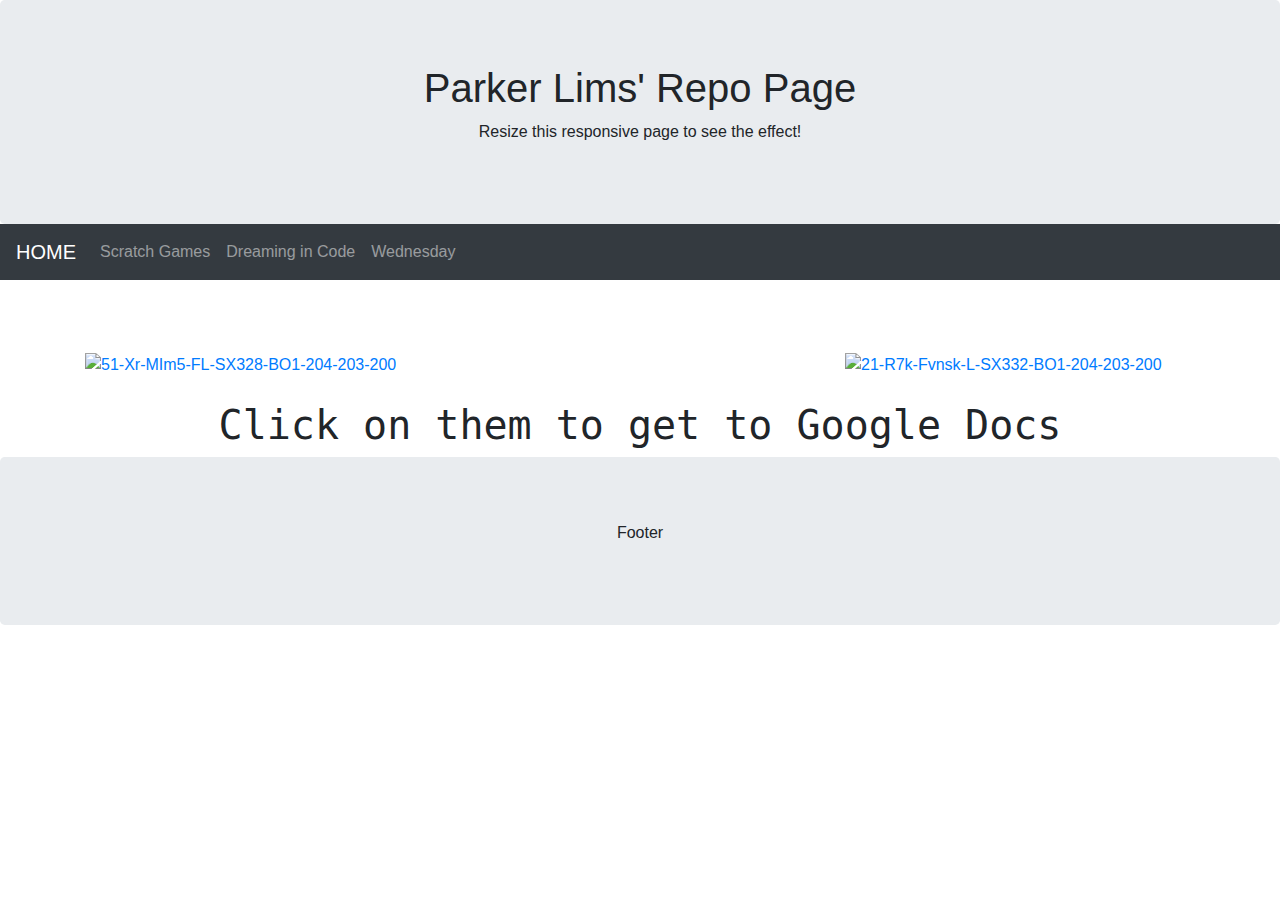
==== Books/index.html @ 56fb5fdc "Added book page" ====
<!DOCTYPE html>
<html lang="en">
<head>
  <title>plim14.github.io Repo</title>
  <meta charset="utf-8">
  <meta name="viewport" content="width=device-width, initial-scale=1">
  <link rel="stylesheet" href="https://maxcdn.bootstrapcdn.com/bootstrap/4.3.1/css/bootstrap.min.css">
  <script src="https://ajax.googleapis.com/ajax/libs/jquery/3.4.1/jquery.min.js"></script>
  <script src="https://cdnjs.cloudflare.com/ajax/libs/popper.js/1.14.7/umd/popper.min.js"></script>
  <script src="https://maxcdn.bootstrapcdn.com/bootstrap/4.3.1/js/bootstrap.min.js"></script>
  <style>
  .fakeimg {
    height: 200px;
    background: #aaa;
  }

  .container {
    
}

  </style>
</head>
  
<div class="jumbotron text-center" style="margin-bottom:0">
  <h1>Parker Lims' Repo Page</h1>
  <p>Resize this responsive page to see the effect!</p> 
</div>

<nav class="navbar navbar-expand-sm bg-dark navbar-dark">
    <a class="navbar-brand" href="/Users/Parker/Documents/Computer Science/CS 160 Shit/plim14.github.io/index.html">HOME</a>

  <button class="navbar-toggler" type="button" data-toggle="collapse" data-target="#collapsibleNavbar">
    <span class="navbar-toggler-icon"></span>
  </button>

  <div class="collapse navbar-collapse" id="collapsibleNavbar">
    <ul class="navbar-nav">

     <li class="nav-item">
        <a class="nav-link" href="/Users/Parker/Documents/Computer Science/CS 160 Shit/plim14.github.io/Scratch Games/index.html">Scratch Games</a>
      </li>    

      <li class="nav-item">
        <a class="nav-link" href="https://docs.google.com/document/d/1iOKcjdBP1yWpkn1FX1VtcceueUrM7p3Fw9lzWzFoSVM/edit?usp=sharing">Dreaming in Code</a>
      </li>

      <li class="nav-item">
          <a class="nav-link" href="Wednesday/index.html">Wednesday</a>
        </li>

    </ul>
  </div>  
</nav>

<br>
<br>
<br>
  <div class="container">
    <div class="row">

      <div class="col-sm-8">
        <a href="https://docs.google.com/document/d/1iOKcjdBP1yWpkn1FX1VtcceueUrM7p3Fw9lzWzFoSVM/edit"target="_blank"><img src="https://i.ibb.co/Sx11rXC/51-Xr-MIm5-FL-SX328-BO1-204-203-200.jpg" alt="51-Xr-MIm5-FL-SX328-BO1-204-203-200" border="0"></a>
      </div>
      <div class="col">
        <a href="https://docs.google.com/document/d/1_imuZa-ud-BaZtpIZwkk4TOXnFOSrbqSRXhot-Xm_wA/edit?usp=sharing"target="_blank"><img src="https://i.ibb.co/YQWfncm/21-R7k-Fvnsk-L-SX332-BO1-204-203-200.jpg" alt="21-R7k-Fvnsk-L-SX332-BO1-204-203-200" border="0"></a>
      </div>
    </div>

    <br>
    <h1 style="font-family:monospace;text-align:center;">Click on them to get to Google Docs</h1>

     </div>
  </div>
</div>

<div class="jumbotron text-center" style="margin-bottom:0">
  <p>Footer</p>
</div>

</body>
</html>
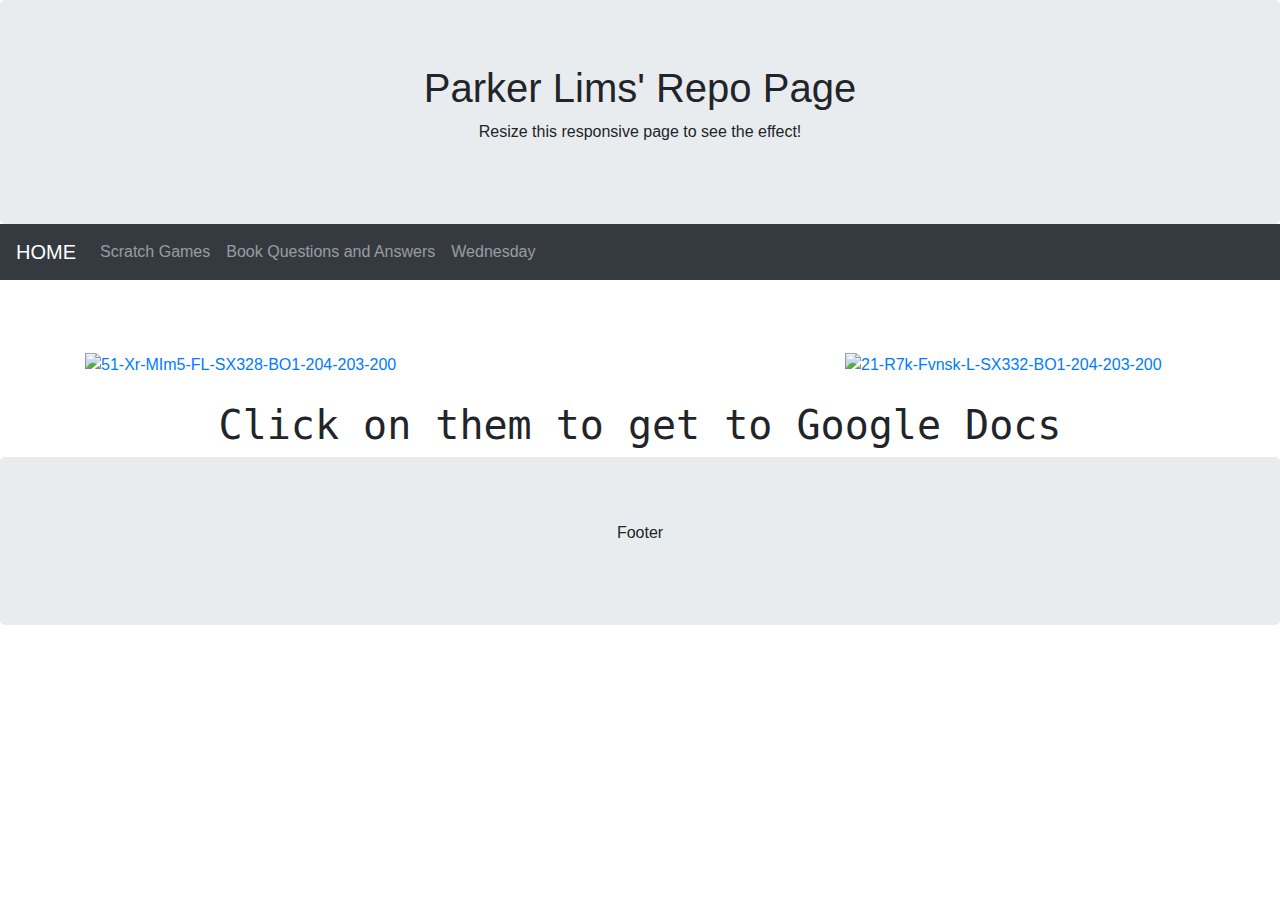
==== commit 277f39d6: "Testing to make sure links work" ====
--- a/Books/index.html
+++ b/Books/index.html
@@ -1,81 +1,81 @@
-<!DOCTYPE html>
-<html lang="en">
-<head>
-  <title>plim14.github.io Repo</title>
-  <meta charset="utf-8">
-  <meta name="viewport" content="width=device-width, initial-scale=1">
-  <link rel="stylesheet" href="https://maxcdn.bootstrapcdn.com/bootstrap/4.3.1/css/bootstrap.min.css">
-  <script src="https://ajax.googleapis.com/ajax/libs/jquery/3.4.1/jquery.min.js"></script>
-  <script src="https://cdnjs.cloudflare.com/ajax/libs/popper.js/1.14.7/umd/popper.min.js"></script>
-  <script src="https://maxcdn.bootstrapcdn.com/bootstrap/4.3.1/js/bootstrap.min.js"></script>
-  <style>
-  .fakeimg {
-    height: 200px;
-    background: #aaa;
-  }
-
-  .container {
-    
-}
-
-  </style>
-</head>
-  
-<div class="jumbotron text-center" style="margin-bottom:0">
-  <h1>Parker Lims' Repo Page</h1>
-  <p>Resize this responsive page to see the effect!</p> 
-</div>
-
-<nav class="navbar navbar-expand-sm bg-dark navbar-dark">
-    <a class="navbar-brand" href="/Users/Parker/Documents/Computer Science/CS 160 Shit/plim14.github.io/index.html">HOME</a>
-
-  <button class="navbar-toggler" type="button" data-toggle="collapse" data-target="#collapsibleNavbar">
-    <span class="navbar-toggler-icon"></span>
-  </button>
-
-  <div class="collapse navbar-collapse" id="collapsibleNavbar">
-    <ul class="navbar-nav">
-
-     <li class="nav-item">
-        <a class="nav-link" href="/Users/Parker/Documents/Computer Science/CS 160 Shit/plim14.github.io/Scratch Games/index.html">Scratch Games</a>
-      </li>    
-
-      <li class="nav-item">
-        <a class="nav-link" href="https://docs.google.com/document/d/1iOKcjdBP1yWpkn1FX1VtcceueUrM7p3Fw9lzWzFoSVM/edit?usp=sharing">Dreaming in Code</a>
-      </li>
-
-      <li class="nav-item">
-          <a class="nav-link" href="Wednesday/index.html">Wednesday</a>
-        </li>
-
-    </ul>
-  </div>  
-</nav>
-
-<br>
-<br>
-<br>
-  <div class="container">
-    <div class="row">
-
-      <div class="col-sm-8">
-        <a href="https://docs.google.com/document/d/1iOKcjdBP1yWpkn1FX1VtcceueUrM7p3Fw9lzWzFoSVM/edit"target="_blank"><img src="https://i.ibb.co/Sx11rXC/51-Xr-MIm5-FL-SX328-BO1-204-203-200.jpg" alt="51-Xr-MIm5-FL-SX328-BO1-204-203-200" border="0"></a>
-      </div>
-      <div class="col">
-        <a href="https://docs.google.com/document/d/1_imuZa-ud-BaZtpIZwkk4TOXnFOSrbqSRXhot-Xm_wA/edit?usp=sharing"target="_blank"><img src="https://i.ibb.co/YQWfncm/21-R7k-Fvnsk-L-SX332-BO1-204-203-200.jpg" alt="21-R7k-Fvnsk-L-SX332-BO1-204-203-200" border="0"></a>
-      </div>
-    </div>
-
-    <br>
-    <h1 style="font-family:monospace;text-align:center;">Click on them to get to Google Docs</h1>
-
-     </div>
-  </div>
-</div>
-
-<div class="jumbotron text-center" style="margin-bottom:0">
-  <p>Footer</p>
-</div>
-
-</body>
-</html>
+<!DOCTYPE html>
+<html lang="en">
+<head>
+  <title>plim14.github.io Repo</title>
+  <meta charset="utf-8">
+  <meta name="viewport" content="width=device-width, initial-scale=1">
+  <link rel="stylesheet" href="https://maxcdn.bootstrapcdn.com/bootstrap/4.3.1/css/bootstrap.min.css">
+  <script src="https://ajax.googleapis.com/ajax/libs/jquery/3.4.1/jquery.min.js"></script>
+  <script src="https://cdnjs.cloudflare.com/ajax/libs/popper.js/1.14.7/umd/popper.min.js"></script>
+  <script src="https://maxcdn.bootstrapcdn.com/bootstrap/4.3.1/js/bootstrap.min.js"></script>
+  <style>
+  .fakeimg {
+    height: 200px;
+    background: #aaa;
+  }
+
+  .container {
+    
+}
+
+  </style>
+</head>
+  
+<div class="jumbotron text-center" style="margin-bottom:0">
+  <h1>Parker Lims' Repo Page</h1>
+  <p>Resize this responsive page to see the effect!</p> 
+</div>
+
+<nav class="navbar navbar-expand-sm bg-dark navbar-dark">
+    <a class="navbar-brand" href="../index.html">HOME</a>
+
+  <button class="navbar-toggler" type="button" data-toggle="collapse" data-target="#collapsibleNavbar">
+    <span class="navbar-toggler-icon"></span>
+  </button>
+
+  <div class="collapse navbar-collapse" id="collapsibleNavbar">
+    <ul class="navbar-nav">
+
+     <li class="nav-item">
+        <a class="nav-link" href="file:///C:/CS/Repo/plim14.github.io/Scratch%20Games/index.html">Scratch Games</a>
+      </li>    
+
+      <li class="nav-item">
+        <a class="nav-link" href="#">Book Questions and Answers</a>
+      </li>
+
+      <li class="nav-item">
+          <a class="nav-link" href="Wednesday/index.html">Wednesday</a>
+        </li>
+
+    </ul>
+  </div>  
+</nav>
+
+<br>
+<br>
+<br>
+  <div class="container">
+    <div class="row">
+
+      <div class="col-sm-8">
+        <a href="https://docs.google.com/document/d/1iOKcjdBP1yWpkn1FX1VtcceueUrM7p3Fw9lzWzFoSVM/edit"target="_blank"><img src="https://i.ibb.co/Sx11rXC/51-Xr-MIm5-FL-SX328-BO1-204-203-200.jpg" alt="51-Xr-MIm5-FL-SX328-BO1-204-203-200" border="0"></a>
+      </div>
+      <div class="col">
+        <a href="https://docs.google.com/document/d/1_imuZa-ud-BaZtpIZwkk4TOXnFOSrbqSRXhot-Xm_wA/edit?usp=sharing"target="_blank"><img src="https://i.ibb.co/YQWfncm/21-R7k-Fvnsk-L-SX332-BO1-204-203-200.jpg" alt="21-R7k-Fvnsk-L-SX332-BO1-204-203-200" border="0"></a>
+      </div>
+    </div>
+
+    <br>
+    <h1 style="font-family:monospace;text-align:center;">Click on them to get to Google Docs</h1>
+
+     </div>
+  </div>
+</div>
+
+<div class="jumbotron text-center" style="margin-bottom:0">
+  <p>Footer</p>
+</div>
+
+</body>
+</html>
